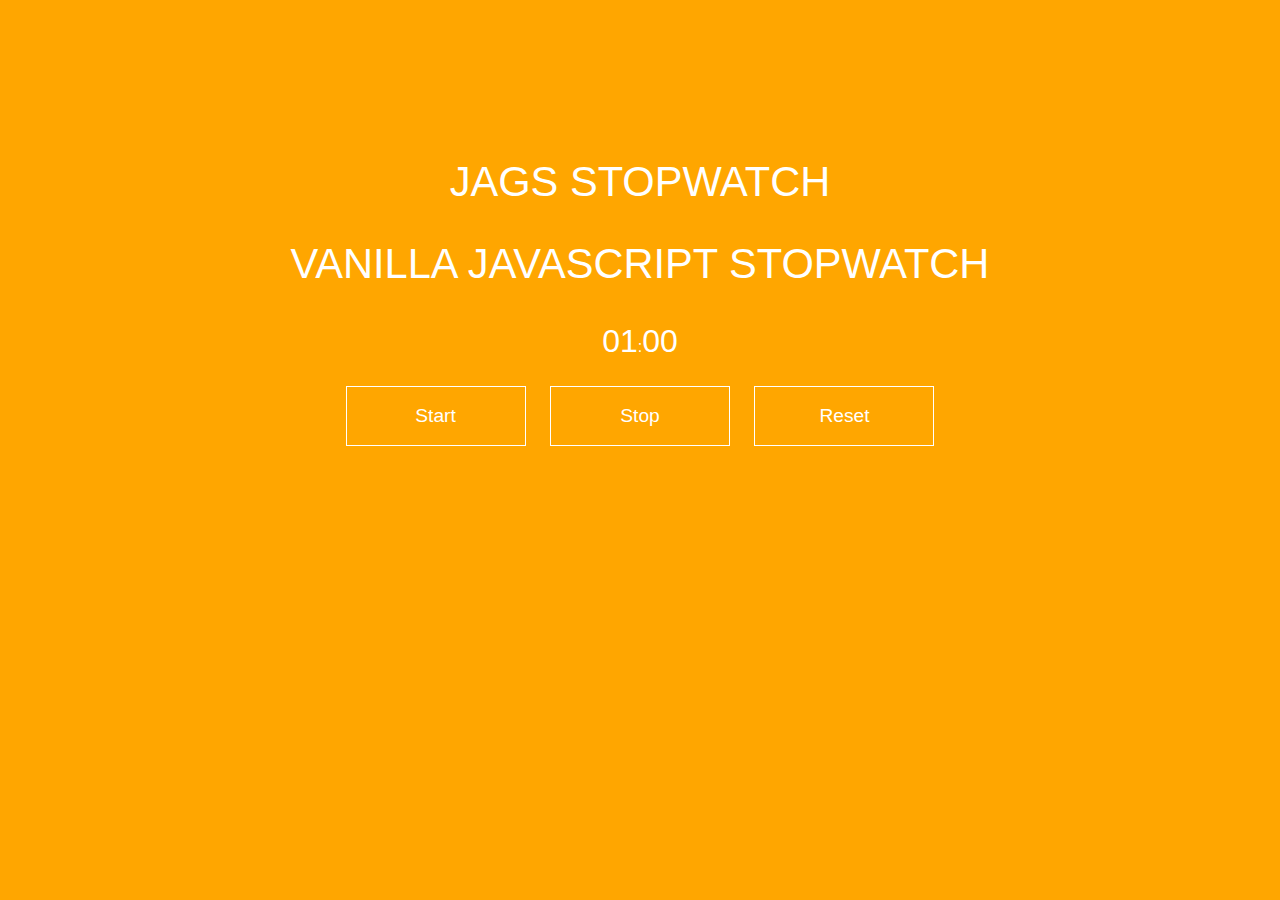
==== index.html @ 9d9a4814 "Initial commit" ====
<!DOCTYPE html>
<html lang="en">
<head>
    <meta charset="UTF-8">
    <meta name="viewport" content="width=device-width, initial-scale=1.0">
    <title>Mars Stopwatch</title>

</head>
<body>
    <div class ="wrapper">
        <h1>Jags Stopwatch</h1>
        <h2>Vanilla JavaScript Stopwatch</h2>
        <p><span id="seconds">01</span>:<span id="tens">00</span></p>
        <button id="button-start">Start</button>
        <button id="button-stop">Stop</button>
        <button id="button-reset">Reset</button>   
    </div>
</body>

<style>

  /* Variabes */  
:root{
--orange: #ffa600;
--grey:#f3f3f3;
--white: #fff;
--base-color: var(--orange);
}

body {
    background:var(--base-color);
    font-family: "HelveticaNeue-Light", "Helvetica Neue Light", "Helvetica Neue", Helvetica, Arial, "Lucida Grande", sans-serif; 
    height:100%;
    }
    
.wrapper {
    width: 800px;
    padding-top: 100px;
    margin: 30px auto;
    color: var(--white);
    text-align: center;
}

h1, h2, h3 {
    font-family: 'Roboto', sans-serif;
    font-weight: 100;
    font-size: 2.6em ;
    text-transform: uppercase;
}

#seconds, #tens {
    font-size: 2em;
}

button{
 background: var(--base-color);
 color:var(--white);
 border: solid 1px var(--white);
 font-size: 1.2em;
 padding: 18px 10px;
 width: 180px;
 margin: 10px;
  outline: none;
   
}

button:hover {
    background: var(--white);
    border: solid 1px var(--white);
    color: var(--base-color);
    transition: width 2s;   
  };

</style>

</html>

<script>
window.onload = function () {
    var seconds = 00;
    var tens = 00;
    var appendTens = document.getElementById("tens");
    var appendSeconds = document.getElementById("seconds");
    var buttonStart = document.getElementById("button-start");
    var buttonStop = document.getElementById("button-stop");
    var buttonReset = document.getElementById("button-reset");
    var Interval ;

    buttonStart.onClick = function() {
      console.log(tens)
        clearInterval(Interval);
        Interval = setInterval(startTimer, 10);
    }

    buttonStop.onclick = function() {

        clearInterval(Interval);
    }

    buttonReset.onclick = function() {
        clearInterval(Interval);
        tens = "00";
        seconds = "00";
        appendTens.innerHTML = tens;
        appendSeconds.innerHTML = seconds;
    }

    function startTimer () {
        tens++;
       console.log(tens); 
        if(tens < 9) {

            appendTens.innerHTML = "0" + tens;
        }
        
        if (tens >9){
            appendTens.innerHTML = tens;
        }

        if (tens > 99) {
            console.log("seconds");
            seconds++
            appendSeconds.innerHTML = "0" + seconds;
            tens = 0;
            appendTens.innerHTML = "0" + 0;
        }

        if (seconds > 9 ) {
            appendSeconds.innerHTML = seconds;
        }
    }

}


</script>
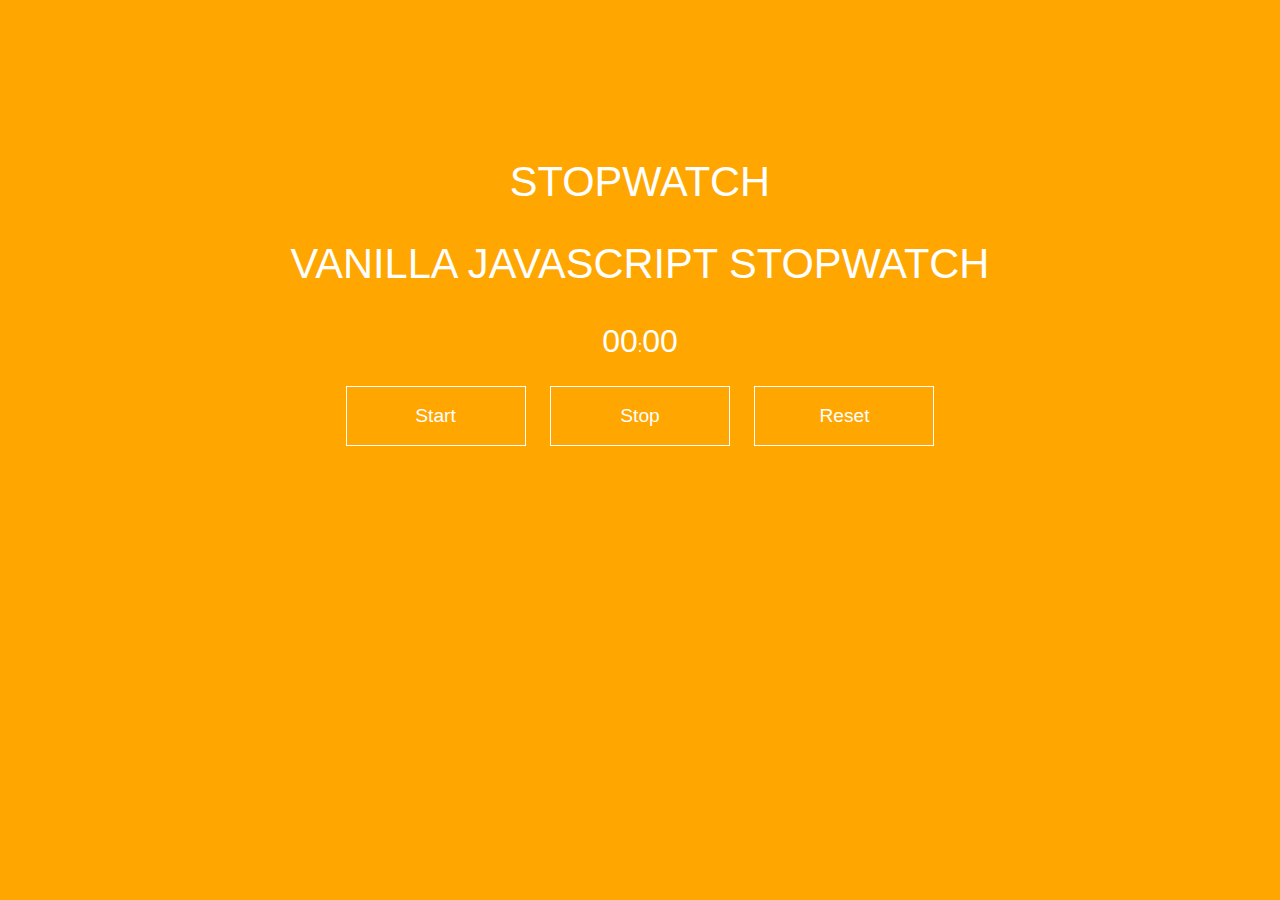
==== commit fb7f4397: "fixed js" ====
--- a/index.html
+++ b/index.html
@@ -1,136 +1,20 @@
 <!DOCTYPE html>
 <html lang="en">
 <head>
-    <meta charset="UTF-8">
-    <meta name="viewport" content="width=device-width, initial-scale=1.0">
-    <title>Mars Stopwatch</title>
-
+  <meta charset="UTF-8">
+  <meta name="viewport" content="width=device-width, initial-scale=1.0">
+  <title>Document</title>
+  <link rel="stylesheet" type="text/css" href="styles.css">
+  <script src="stopwatch.js"></script>
 </head>
 <body>
-    <div class ="wrapper">
-        <h1>Jags Stopwatch</h1>
-        <h2>Vanilla JavaScript Stopwatch</h2>
-        <p><span id="seconds">01</span>:<span id="tens">00</span></p>
-        <button id="button-start">Start</button>
-        <button id="button-stop">Stop</button>
-        <button id="button-reset">Reset</button>   
-    </div>
+  <div class="wrapper">
+    <h1>Stopwatch</h1>
+    <h2>Vanilla JavaScript Stopwatch</h2>
+    <p><span id="seconds">00</span>:<span id="tens">00</span></p>
+    <button id="button-start">Start</button>
+    <button id="button-stop">Stop</button>
+    <button id="button-reset">Reset</button>
+    </div> 
 </body>
-
-<style>
-
-  /* Variabes */  
-:root{
---orange: #ffa600;
---grey:#f3f3f3;
---white: #fff;
---base-color: var(--orange);
-}
-
-body {
-    background:var(--base-color);
-    font-family: "HelveticaNeue-Light", "Helvetica Neue Light", "Helvetica Neue", Helvetica, Arial, "Lucida Grande", sans-serif; 
-    height:100%;
-    }
-    
-.wrapper {
-    width: 800px;
-    padding-top: 100px;
-    margin: 30px auto;
-    color: var(--white);
-    text-align: center;
-}
-
-h1, h2, h3 {
-    font-family: 'Roboto', sans-serif;
-    font-weight: 100;
-    font-size: 2.6em ;
-    text-transform: uppercase;
-}
-
-#seconds, #tens {
-    font-size: 2em;
-}
-
-button{
- background: var(--base-color);
- color:var(--white);
- border: solid 1px var(--white);
- font-size: 1.2em;
- padding: 18px 10px;
- width: 180px;
- margin: 10px;
-  outline: none;
-   
-}
-
-button:hover {
-    background: var(--white);
-    border: solid 1px var(--white);
-    color: var(--base-color);
-    transition: width 2s;   
-  };
-
-</style>
-
-</html>
-
-<script>
-window.onload = function () {
-    var seconds = 00;
-    var tens = 00;
-    var appendTens = document.getElementById("tens");
-    var appendSeconds = document.getElementById("seconds");
-    var buttonStart = document.getElementById("button-start");
-    var buttonStop = document.getElementById("button-stop");
-    var buttonReset = document.getElementById("button-reset");
-    var Interval ;
-
-    buttonStart.onClick = function() {
-      console.log(tens)
-        clearInterval(Interval);
-        Interval = setInterval(startTimer, 10);
-    }
-
-    buttonStop.onclick = function() {
-
-        clearInterval(Interval);
-    }
-
-    buttonReset.onclick = function() {
-        clearInterval(Interval);
-        tens = "00";
-        seconds = "00";
-        appendTens.innerHTML = tens;
-        appendSeconds.innerHTML = seconds;
-    }
-
-    function startTimer () {
-        tens++;
-       console.log(tens); 
-        if(tens < 9) {
-
-            appendTens.innerHTML = "0" + tens;
-        }
-        
-        if (tens >9){
-            appendTens.innerHTML = tens;
-        }
-
-        if (tens > 99) {
-            console.log("seconds");
-            seconds++
-            appendSeconds.innerHTML = "0" + seconds;
-            tens = 0;
-            appendTens.innerHTML = "0" + 0;
-        }
-
-        if (seconds > 9 ) {
-            appendSeconds.innerHTML = seconds;
-        }
-    }
-
-}
-
-
-</script>+</html>--- a/styles.css
+++ b/styles.css
@@ -0,0 +1,51 @@
+/* Variabes */  
+:root{
+--orange: #ffa600;
+--grey:#f3f3f3;
+--white: #fff;
+--base-color: var(--orange);
+}
+
+body {
+    background:var(--base-color);
+    font-family: "HelveticaNeue-Light", "Helvetica Neue Light", "Helvetica Neue", Helvetica, Arial, "Lucida Grande", sans-serif; 
+    height:100%;
+    }
+    
+.wrapper {
+    width: 800px;
+    padding-top: 100px;
+    margin: 30px auto;
+    color: var(--white);
+    text-align: center;
+}
+
+h1, h2, h3 {
+    font-family: 'Roboto', sans-serif;
+    font-weight: 100;
+    font-size: 2.6em ;
+    text-transform: uppercase;
+}
+
+#seconds, #tens {
+    font-size: 2em;
+}
+
+button{
+ background: var(--base-color);
+ color:var(--white);
+ border: solid 1px var(--white);
+ font-size: 1.2em;
+ padding: 18px 10px;
+ width: 180px;
+ margin: 10px;
+  outline: none;
+   
+}
+
+button:hover {
+    background: var(--white);
+    border: solid 1px var(--white);
+    color: var(--base-color);
+    transition: width 2s;   
+  };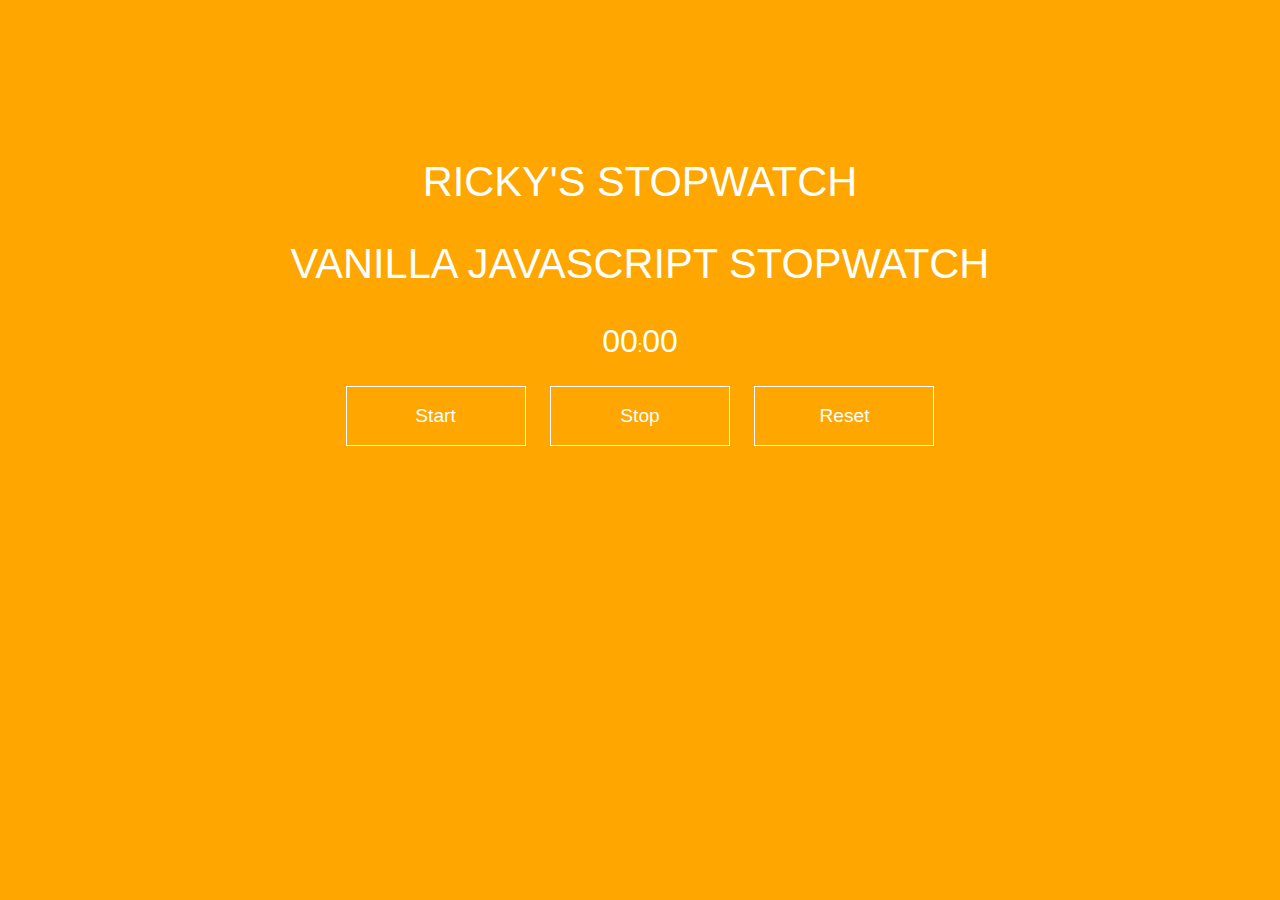
==== commit 1bdbb6ce: "update name" ====
--- a/index.html
+++ b/index.html
@@ -9,7 +9,7 @@
 </head>
 <body>
   <div class="wrapper">
-    <h1>Stopwatch</h1>
+    <h1>Ricky's Stopwatch</h1>
     <h2>Vanilla JavaScript Stopwatch</h2>
     <p><span id="seconds">00</span>:<span id="tens">00</span></p>
     <button id="button-start">Start</button>
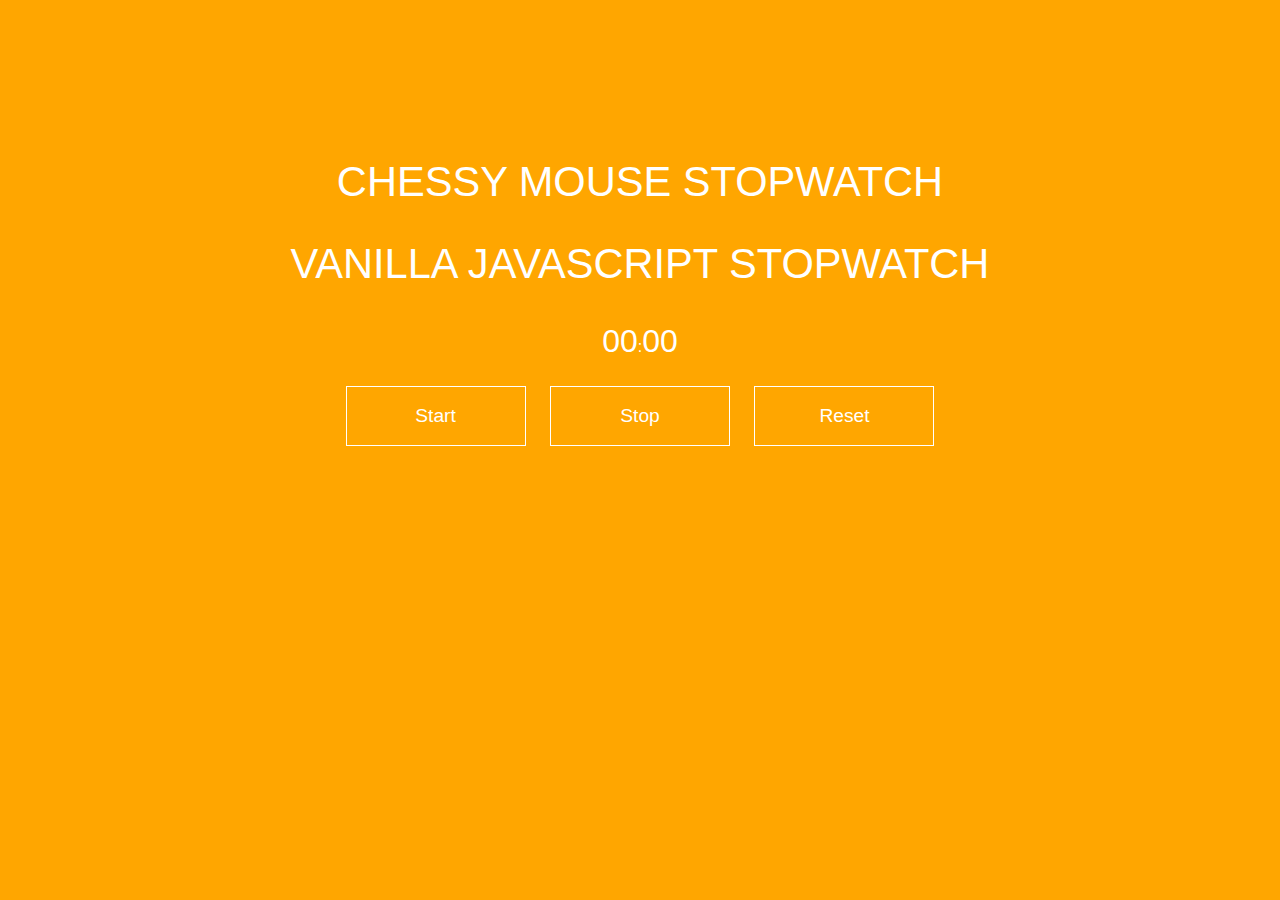
==== commit 04006e01: "update" ====
--- a/index.html
+++ b/index.html
@@ -9,7 +9,7 @@
 </head>
 <body>
   <div class="wrapper">
-    <h1>Ricky's Stopwatch</h1>
+    <h1>Chessy Mouse Stopwatch</h1>
     <h2>Vanilla JavaScript Stopwatch</h2>
     <p><span id="seconds">00</span>:<span id="tens">00</span></p>
     <button id="button-start">Start</button>
